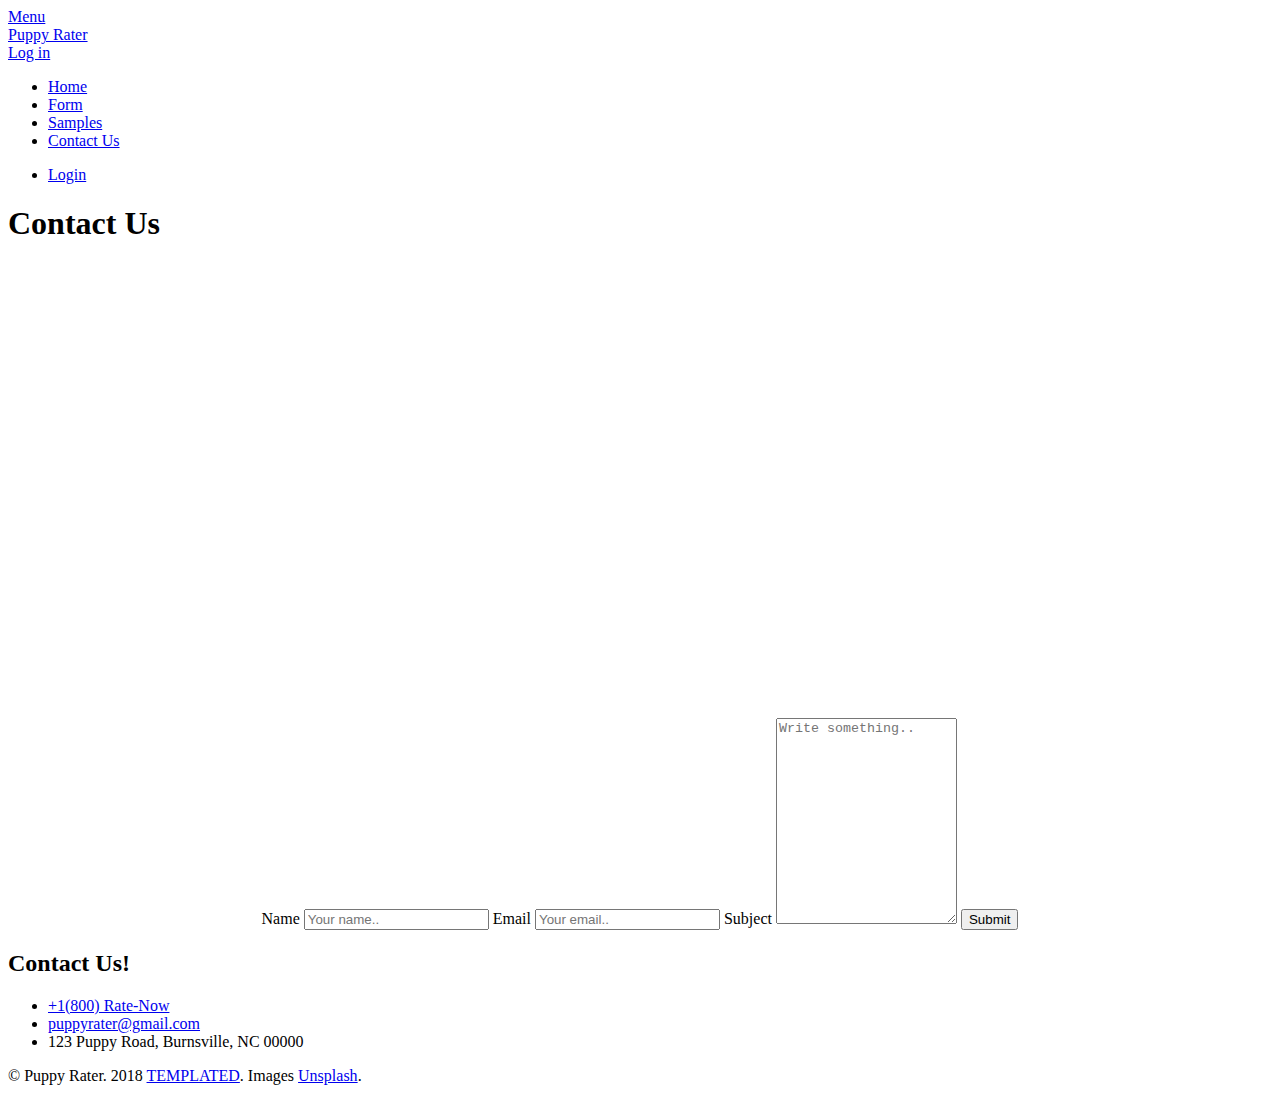
==== contactus.html @ 966be3e5 "Add files via upload" ====
<!DOCTYPE HTML>

<html>
	<head>
		<title>Contact Us</title>
		<meta charset="utf-8" />
		<meta name="viewport" content="width=device-width, initial-scale=1" />
        <link rel="stylesheet" href="assets/css/default.css" />
        <link rel="stylesheet" href="https://use.fontawesome.com/releases/v5.5.0/css/all.css" integrity="sha384-B4dIYHKNBt8Bc12p+WXckhzcICo0wtJAoU8YZTY5qE0Id1GSseTk6S+L3BlXeVIU" crossorigin="anonymous">
	</head>
	<body class="subpage">

		<!-- Header -->
			<header id="header">
				<nav class="left">
					<a href="#menu"><span>Menu</span></a>
				</nav>
				<a href="myFunSite.html" class="logo">Puppy Rater</a>
				<nav class="right">
					<a href="#" class="button alt">Log in</a>
				</nav>
			</header>

		<!-- Menu -->
			<nav id="menu">
				<ul class="links">
                        <li><a href="myFunSite.html">Home</a></li>
                        <li><a href="form.html">Form</a></li>
                        <li><a href="samples.html">Samples</a></li>
                        <li><a href="contactus.html">Contact Us</a></li>
				</ul>
				<ul class="actions vertical">
					<li><a href="#" class="button fit">Login</a></li>
				</ul>
			</nav>

		<!-- Main -->
			<section id="main2" class="wrapper">
				<div class="inner">
                    
					<header class="align-center">
						<h1>Contact Us</h1>
					</header>
					<div class="map">
                            <iframe src="https://www.google.com/maps/embed?pb=!1m18!1m12!1m3!1d3234.2661603437086!2d-82.21108078495377!3d35.84247662871968!2m3!1f0!2f0!3f0!3m2!1i1024!2i768!4f13.1!3m3!1m2!1s0x8850a7fbf8d8ade5%3A0x73fcac2615f9bebf!2s123+Puppy+Rd%2C+Burnsville%2C+NC+28714!5e0!3m2!1sen!2sus!4v1541436051365" width="100%" height="450" frameborder="0" style="border:0" allowfullscreen></iframe>
                    </div>
				</div>
            </section>

            <div>
                    <div class="container">
                        <center>
                            <form action="action_page.php">
                          
                              <label for="fname">Name</label>
                              <input type="text" id="fname" name="firstname" placeholder="Your name..">
                          
                              <label for="lname">Email</label>
                              <input type="email" id="lname" name="lastname" placeholder="Your email..">
                          
                              <label for="subject">Subject</label>
                              <textarea id="subject" name="subject" placeholder="Write something.." style="height:200px"></textarea>
                          
                              <input type="submit" value="Submit">
                          </center>
                            </form>
                          </div>
            </div>
           

		<!-- Footer -->
        <footer id="footer">
				<div class="inner">
					<h2>Contact Us!</h2>
					<ul class="actions">
						<li><span class="icon fa-phone"></span> <a href="#">+1(800) Rate-Now</a></li>
						<li><span class="icon fa-envelope"></span> <a href="#">puppyrater@gmail.com</a></li>
						<li><span class="icon fa-map-marker"></span> 123 Puppy Road, Burnsville, NC 00000</li>
					</ul>
				</div>
				<div class="copyright">
					&copy; Puppy Rater. 2018 <a href="https://templated.co">TEMPLATED</a>. Images <a href="https://unsplash.com">Unsplash</a>.
				</div>
            </footer>
            
           

		<!-- Scripts -->
			<script src="assets/js/jquery.min.js"></script>
			<script src="assets/js/jquery.scrolly.min.js"></script>
			<script src="assets/js/skel.min.js"></script>
			<script src="assets/js/util.js"></script>
			<script src="assets/js/main.js"></script>

	</body>
</html>
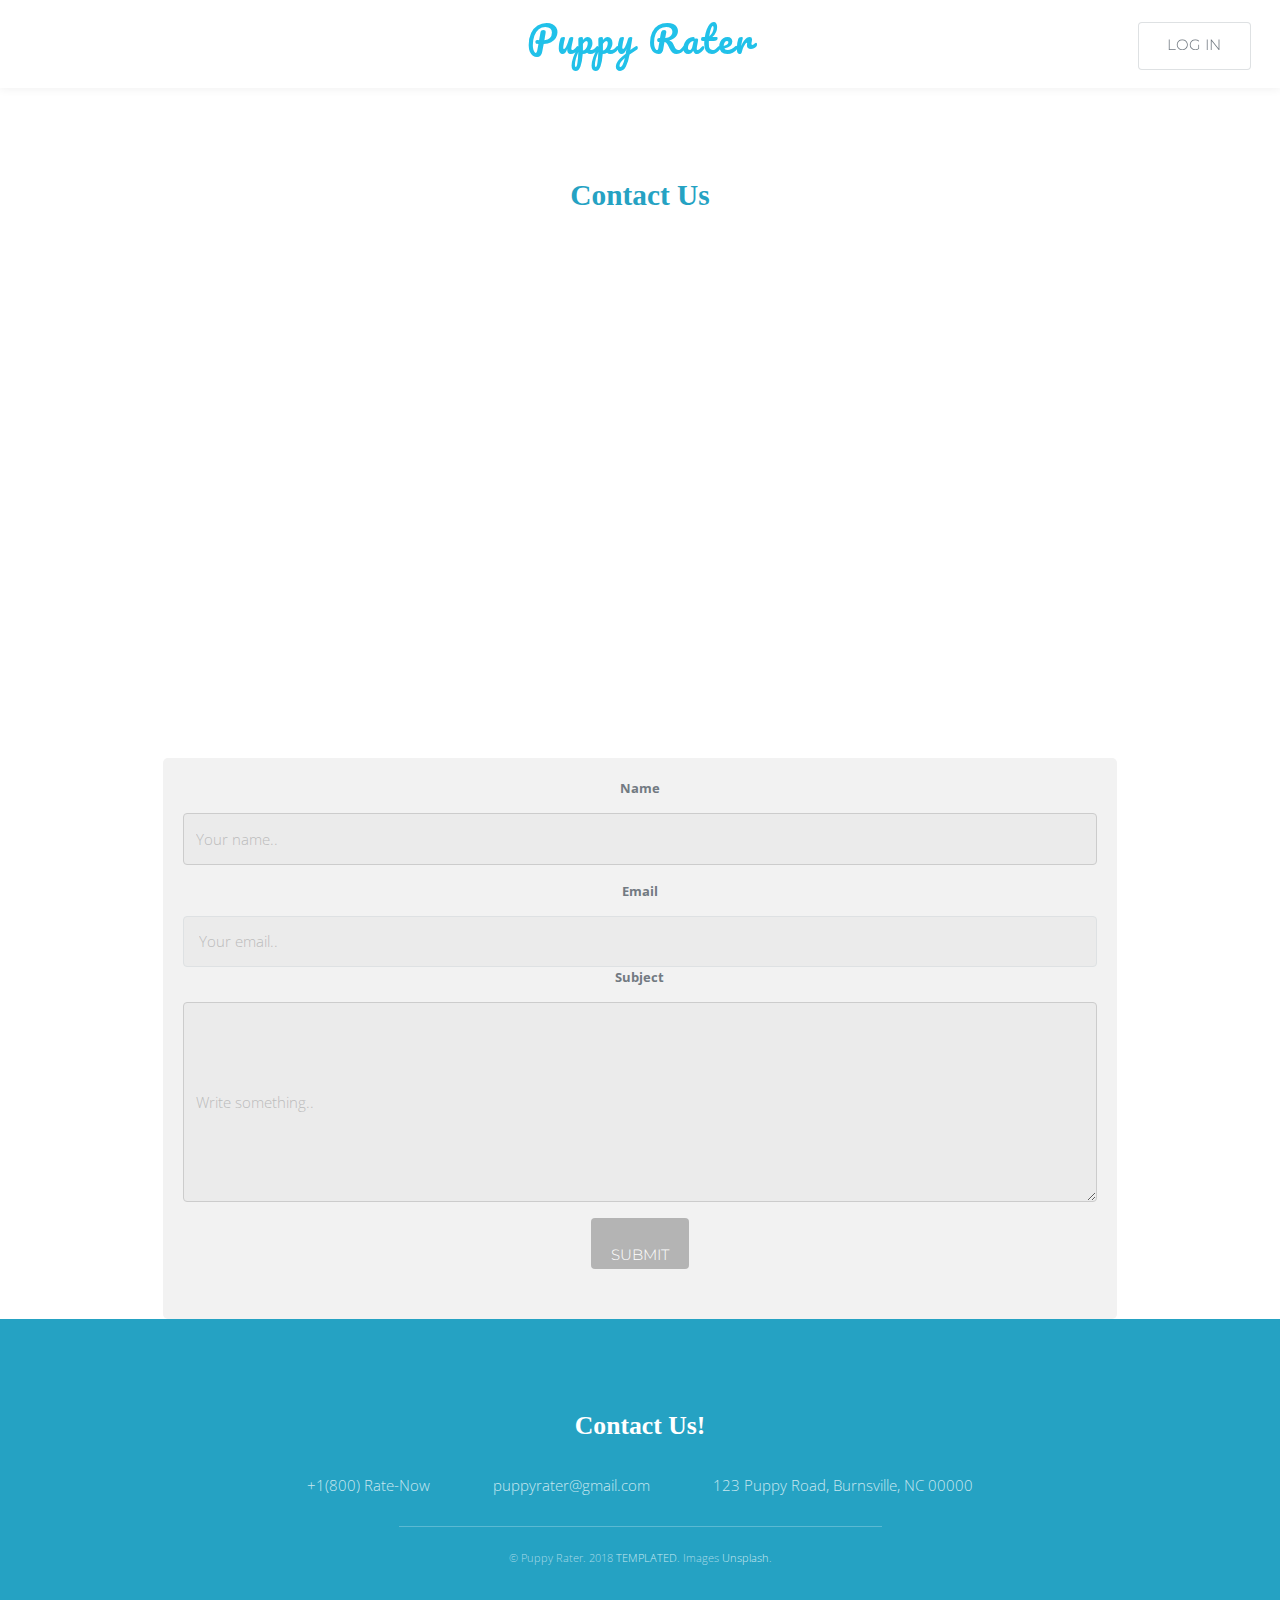
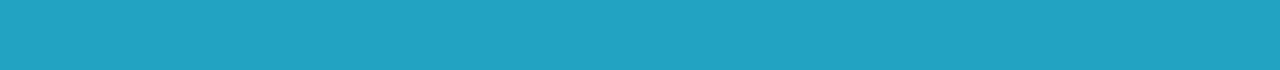
==== commit 387973cf: "Add files via upload" ====
--- a/contactus.html
+++ b/contactus.html
@@ -5,7 +5,7 @@
 		<title>Contact Us</title>
 		<meta charset="utf-8" />
 		<meta name="viewport" content="width=device-width, initial-scale=1" />
-        <link rel="stylesheet" href="assets/css/default.css" />
+        <link rel="stylesheet" href="default.css" />
         <link rel="stylesheet" href="https://use.fontawesome.com/releases/v5.5.0/css/all.css" integrity="sha384-B4dIYHKNBt8Bc12p+WXckhzcICo0wtJAoU8YZTY5qE0Id1GSseTk6S+L3BlXeVIU" crossorigin="anonymous">
 	</head>
 	<body class="subpage">
--- a/default.css
+++ b/default.css
@@ -0,0 +1,3294 @@
+@charset "UTF-8";
+@import url(font-awesome.min.css);
+@import "https://fonts.googleapis.com/css?family=Montserrat:700|Open+Sans:300,400|Pacifico";
+
+
+
+	html, body, div, span, applet, object, iframe, h1, h2, h3, h4, h5, h6, p, blockquote, pre, a, abbr, acronym, address, big, cite, code, del, dfn, em, img, ins, kbd, q, s, samp, small, strike, strong, sub, sup, tt, var, b, u, i, center, dl, dt, dd, ol, ul, li, fieldset, form, label, legend, table, caption, tbody, tfoot, thead, tr, th, td, article, aside, canvas, details, embed, figure, figcaption, footer, header, hgroup, menu, nav, output, ruby, section, summary, time, mark, audio, video {
+		margin: 0;
+		padding: 0;
+		border: 0;
+		font-size: 100%;
+		font: inherit;
+		vertical-align: baseline;
+	}
+
+	article, aside, details, figcaption, figure, footer, header, hgroup, menu, nav, section {
+		display: block;
+	}
+
+	body {
+		line-height: 1;
+	}
+
+	ol, ul {
+		list-style: none;
+	}
+
+	blockquote, q {
+		quotes: none;
+	}
+
+	blockquote:before, blockquote:after, q:before, q:after {
+		content: '';
+		content: none;
+	}
+
+	table {
+		border-collapse: collapse;
+		border-spacing: 0;
+	}
+
+	body {
+		-webkit-text-size-adjust: none;
+	}
+
+/* Box Model */
+
+	*, *:before, *:after {
+		-moz-box-sizing: border-box;
+		-webkit-box-sizing: border-box;
+		box-sizing: border-box;
+	}
+
+/* Containers */
+
+	.container {
+		margin-left: auto;
+		margin-right: auto;
+	}
+
+	.container.\31 25\25 {
+		width: 100%;
+		max-width: 100em;
+		min-width: 80em;
+	}
+
+	.container.\37 5\25 {
+		width: 60em;
+	}
+
+	.container.\35 0\25 {
+		width: 40em;
+	}
+
+	.container.\32 5\25 {
+		width: 20em;
+	}
+
+	.container {
+		width: 80em;
+	}
+
+	@media screen and (max-width: 1680px) {
+
+		.container.\31 25\25 {
+			width: 100%;
+			max-width: 100em;
+			min-width: 80em;
+		}
+
+		.container.\37 5\25 {
+			width: 60em;
+		}
+
+		.container.\35 0\25 {
+			width: 40em;
+		}
+
+		.container.\32 5\25 {
+			width: 20em;
+		}
+
+		.container {
+			width: 80em;
+		}
+
+	}
+
+	@media screen and (max-width: 1280px) {
+
+		.container.\31 25\25 {
+			width: 100%;
+			max-width: 81.25em;
+			min-width: 65em;
+		}
+
+		.container.\37 5\25 {
+			width: 48.75em;
+		}
+
+		.container.\35 0\25 {
+			width: 32.5em;
+		}
+
+		.container.\32 5\25 {
+			width: 16.25em;
+		}
+
+		.container {
+			width: 65em;
+		}
+
+	}
+
+	@media screen and (max-width: 980px) {
+
+		.container.\31 25\25 {
+			width: 100%;
+			max-width: 112.5%;
+			min-width: 90%;
+		}
+
+		.container.\37 5\25 {
+			width: 67.5%;
+		}
+
+		.container.\35 0\25 {
+			width: 45%;
+		}
+
+		.container.\32 5\25 {
+			width: 22.5%;
+		}
+
+		.container {
+			width: 90%;
+		}
+
+	}
+
+	@media screen and (max-width: 736px) {
+
+		.container.\31 25\25 {
+			width: 100%;
+			max-width: 112.5%;
+			min-width: 90%;
+		}
+
+		.container.\37 5\25 {
+			width: 67.5%;
+		}
+
+		.container.\35 0\25 {
+			width: 45%;
+		}
+
+		.container.\32 5\25 {
+			width: 22.5%;
+		}
+
+		.container {
+			width: 90% !important;
+		}
+
+	}
+
+	@media screen and (max-width: 480px) {
+
+		.container.\31 25\25 {
+			width: 100%;
+			max-width: 112.5%;
+			min-width: 90%;
+		}
+
+		.container.\37 5\25 {
+			width: 67.5%;
+		}
+
+		.container.\35 0\25 {
+			width: 45%;
+		}
+
+		.container.\32 5\25 {
+			width: 22.5%;
+		}
+
+		.container {
+			width: 90% !important;
+		}
+
+	}
+
+/* Grid */
+
+	.row {
+		border-bottom: solid 1px transparent;
+		-moz-box-sizing: border-box;
+		-webkit-box-sizing: border-box;
+		box-sizing: border-box;
+	}
+
+	.row > * {
+		float: left;
+		-moz-box-sizing: border-box;
+		-webkit-box-sizing: border-box;
+		box-sizing: border-box;
+	}
+
+	.row:after, .row:before {
+		content: '';
+		display: block;
+		clear: both;
+		height: 0;
+	}
+
+	.row.uniform > * > :first-child {
+		margin-top: 0;
+	}
+
+	.row.uniform > * > :last-child {
+		margin-bottom: 0;
+	}
+
+	.row.\30 \25 > * {
+		padding: 0 0 0 0em;
+	}
+
+	.row.\30 \25 {
+		margin: 0 0 -1px 0em;
+	}
+
+	.row.uniform.\30 \25 > * {
+		padding: 0em 0 0 0em;
+	}
+
+	.row.uniform.\30 \25 {
+		margin: 0em 0 -1px 0em;
+	}
+
+	.row > * {
+		padding: 0 0 0 2em;
+	}
+
+	.row {
+		margin: 0 0 -1px -2em;
+	}
+
+	.row.uniform > * {
+		padding: 2em 0 0 2em;
+	}
+
+	.row.uniform {
+		margin: -2em 0 -1px -2em;
+	}
+
+	.row.\32 00\25 > * {
+		padding: 0 0 0 4em;
+	}
+
+	.row.\32 00\25 {
+		margin: 0 0 -1px -4em;
+	}
+
+	.row.uniform.\32 00\25 > * {
+		padding: 4em 0 0 4em;
+	}
+
+	.row.uniform.\32 00\25 {
+		margin: -4em 0 -1px -4em;
+	}
+
+	.row.\31 50\25 > * {
+		padding: 0 0 0 3em;
+	}
+
+	.row.\31 50\25 {
+		margin: 0 0 -1px -3em;
+	}
+
+	.row.uniform.\31 50\25 > * {
+		padding: 3em 0 0 3em;
+	}
+
+	.row.uniform.\31 50\25 {
+		margin: -3em 0 -1px -3em;
+	}
+
+	.row.\35 0\25 > * {
+		padding: 0 0 0 1em;
+	}
+
+	.row.\35 0\25 {
+		margin: 0 0 -1px -1em;
+	}
+
+	.row.uniform.\35 0\25 > * {
+		padding: 1em 0 0 1em;
+	}
+
+	.row.uniform.\35 0\25 {
+		margin: -1em 0 -1px -1em;
+	}
+
+	.row.\32 5\25 > * {
+		padding: 0 0 0 0.5em;
+	}
+
+	.row.\32 5\25 {
+		margin: 0 0 -1px -0.5em;
+	}
+
+	.row.uniform.\32 5\25 > * {
+		padding: 0.5em 0 0 0.5em;
+	}
+
+	.row.uniform.\32 5\25 {
+		margin: -0.5em 0 -1px -0.5em;
+	}
+
+	.\31 2u, .\31 2u\24 {
+		width: 100%;
+		clear: none;
+		margin-left: 0;
+	}
+
+	.\31 1u, .\31 1u\24 {
+		width: 91.6666666667%;
+		clear: none;
+		margin-left: 0;
+	}
+
+	.\31 0u, .\31 0u\24 {
+		width: 83.3333333333%;
+		clear: none;
+		margin-left: 0;
+	}
+
+	.\39 u, .\39 u\24 {
+		width: 75%;
+		clear: none;
+		margin-left: 0;
+	}
+
+	.\38 u, .\38 u\24 {
+		width: 66.6666666667%;
+		clear: none;
+		margin-left: 0;
+	}
+
+	.\37 u, .\37 u\24 {
+		width: 58.3333333333%;
+		clear: none;
+		margin-left: 0;
+	}
+
+	.\36 u, .\36 u\24 {
+		width: 50%;
+		clear: none;
+		margin-left: 0;
+	}
+
+	.\35 u, .\35 u\24 {
+		width: 41.6666666667%;
+		clear: none;
+		margin-left: 0;
+	}
+
+	.\34 u, .\34 u\24 {
+		width: 33.3333333333%;
+		clear: none;
+		margin-left: 0;
+	}
+
+	.\33 u, .\33 u\24 {
+		width: 25%;
+		clear: none;
+		margin-left: 0;
+	}
+
+	.\32 u, .\32 u\24 {
+		width: 16.6666666667%;
+		clear: none;
+		margin-left: 0;
+	}
+
+	.\31 u, .\31 u\24 {
+		width: 8.3333333333%;
+		clear: none;
+		margin-left: 0;
+	}
+
+	.\31 2u\24 + *,
+	.\31 1u\24 + *,
+	.\31 0u\24 + *,
+	.\39 u\24 + *,
+	.\38 u\24 + *,
+	.\37 u\24 + *,
+	.\36 u\24 + *,
+	.\35 u\24 + *,
+	.\34 u\24 + *,
+	.\33 u\24 + *,
+	.\32 u\24 + *,
+	.\31 u\24 + * {
+		clear: left;
+	}
+
+	.\-11u {
+		margin-left: 91.66667%;
+	}
+
+	.\-10u {
+		margin-left: 83.33333%;
+	}
+
+	.\-9u {
+		margin-left: 75%;
+	}
+
+	.\-8u {
+		margin-left: 66.66667%;
+	}
+
+	.\-7u {
+		margin-left: 58.33333%;
+	}
+
+	.\-6u {
+		margin-left: 50%;
+	}
+
+	.\-5u {
+		margin-left: 41.66667%;
+	}
+
+	.\-4u {
+		margin-left: 33.33333%;
+	}
+
+	.\-3u {
+		margin-left: 25%;
+	}
+
+	.\-2u {
+		margin-left: 16.66667%;
+	}
+
+	.\-1u {
+		margin-left: 8.33333%;
+	}
+
+	@media screen and (max-width: 1680px) {
+
+		.row > * {
+			padding: 0 0 0 2em;
+		}
+
+		.row {
+			margin: 0 0 -1px -2em;
+		}
+
+		.row.uniform > * {
+			padding: 2em 0 0 2em;
+		}
+
+		.row.uniform {
+			margin: -2em 0 -1px -2em;
+		}
+
+		.row.\32 00\25 > * {
+			padding: 0 0 0 4em;
+		}
+
+		.row.\32 00\25 {
+			margin: 0 0 -1px -4em;
+		}
+
+		.row.uniform.\32 00\25 > * {
+			padding: 4em 0 0 4em;
+		}
+
+		.row.uniform.\32 00\25 {
+			margin: -4em 0 -1px -4em;
+		}
+
+		.row.\31 50\25 > * {
+			padding: 0 0 0 3em;
+		}
+
+		.row.\31 50\25 {
+			margin: 0 0 -1px -3em;
+		}
+
+		.row.uniform.\31 50\25 > * {
+			padding: 3em 0 0 3em;
+		}
+
+		.row.uniform.\31 50\25 {
+			margin: -3em 0 -1px -3em;
+		}
+
+		.row.\35 0\25 > * {
+			padding: 0 0 0 1em;
+		}
+
+		.row.\35 0\25 {
+			margin: 0 0 -1px -1em;
+		}
+
+		.row.uniform.\35 0\25 > * {
+			padding: 1em 0 0 1em;
+		}
+
+		.row.uniform.\35 0\25 {
+			margin: -1em 0 -1px -1em;
+		}
+
+		.row.\32 5\25 > * {
+			padding: 0 0 0 0.5em;
+		}
+
+		.row.\32 5\25 {
+			margin: 0 0 -1px -0.5em;
+		}
+
+		.row.uniform.\32 5\25 > * {
+			padding: 0.5em 0 0 0.5em;
+		}
+
+		.row.uniform.\32 5\25 {
+			margin: -0.5em 0 -1px -0.5em;
+		}
+
+		.\31 2u\28xlarge\29, .\31 2u\24\28xlarge\29 {
+			width: 100%;
+			clear: none;
+			margin-left: 0;
+		}
+
+		.\31 1u\28xlarge\29, .\31 1u\24\28xlarge\29 {
+			width: 91.6666666667%;
+			clear: none;
+			margin-left: 0;
+		}
+
+		.\31 0u\28xlarge\29, .\31 0u\24\28xlarge\29 {
+			width: 83.3333333333%;
+			clear: none;
+			margin-left: 0;
+		}
+
+		.\39 u\28xlarge\29, .\39 u\24\28xlarge\29 {
+			width: 75%;
+			clear: none;
+			margin-left: 0;
+		}
+
+		.\38 u\28xlarge\29, .\38 u\24\28xlarge\29 {
+			width: 66.6666666667%;
+			clear: none;
+			margin-left: 0;
+		}
+
+		.\37 u\28xlarge\29, .\37 u\24\28xlarge\29 {
+			width: 58.3333333333%;
+			clear: none;
+			margin-left: 0;
+		}
+
+		.\36 u\28xlarge\29, .\36 u\24\28xlarge\29 {
+			width: 50%;
+			clear: none;
+			margin-left: 0;
+		}
+
+		.\35 u\28xlarge\29, .\35 u\24\28xlarge\29 {
+			width: 41.6666666667%;
+			clear: none;
+			margin-left: 0;
+		}
+
+		.\34 u\28xlarge\29, .\34 u\24\28xlarge\29 {
+			width: 33.3333333333%;
+			clear: none;
+			margin-left: 0;
+		}
+
+		.\33 u\28xlarge\29, .\33 u\24\28xlarge\29 {
+			width: 25%;
+			clear: none;
+			margin-left: 0;
+		}
+
+		.\32 u\28xlarge\29, .\32 u\24\28xlarge\29 {
+			width: 16.6666666667%;
+			clear: none;
+			margin-left: 0;
+		}
+
+		.\31 u\28xlarge\29, .\31 u\24\28xlarge\29 {
+			width: 8.3333333333%;
+			clear: none;
+			margin-left: 0;
+		}
+
+		.\31 2u\24\28xlarge\29 + *,
+		.\31 1u\24\28xlarge\29 + *,
+		.\31 0u\24\28xlarge\29 + *,
+		.\39 u\24\28xlarge\29 + *,
+		.\38 u\24\28xlarge\29 + *,
+		.\37 u\24\28xlarge\29 + *,
+		.\36 u\24\28xlarge\29 + *,
+		.\35 u\24\28xlarge\29 + *,
+		.\34 u\24\28xlarge\29 + *,
+		.\33 u\24\28xlarge\29 + *,
+		.\32 u\24\28xlarge\29 + *,
+		.\31 u\24\28xlarge\29 + * {
+			clear: left;
+		}
+
+		.\-11u\28xlarge\29 {
+			margin-left: 91.66667%;
+		}
+
+		.\-10u\28xlarge\29 {
+			margin-left: 83.33333%;
+		}
+
+		.\-9u\28xlarge\29 {
+			margin-left: 75%;
+		}
+
+		.\-8u\28xlarge\29 {
+			margin-left: 66.66667%;
+		}
+
+		.\-7u\28xlarge\29 {
+			margin-left: 58.33333%;
+		}
+
+		.\-6u\28xlarge\29 {
+			margin-left: 50%;
+		}
+
+		.\-5u\28xlarge\29 {
+			margin-left: 41.66667%;
+		}
+
+		.\-4u\28xlarge\29 {
+			margin-left: 33.33333%;
+		}
+
+		.\-3u\28xlarge\29 {
+			margin-left: 25%;
+		}
+
+		.\-2u\28xlarge\29 {
+			margin-left: 16.66667%;
+		}
+
+		.\-1u\28xlarge\29 {
+			margin-left: 8.33333%;
+		}
+
+	}
+
+	@media screen and (max-width: 1280px) {
+
+		.row > * {
+			padding: 0 0 0 1.5em;
+		}
+
+		.row {
+			margin: 0 0 -1px -1.5em;
+		}
+
+		.row.uniform > * {
+			padding: 1.5em 0 0 1.5em;
+		}
+
+		.row.uniform {
+			margin: -1.5em 0 -1px -1.5em;
+		}
+
+		.row.\32 00\25 > * {
+			padding: 0 0 0 3em;
+		}
+
+		.row.\32 00\25 {
+			margin: 0 0 -1px -3em;
+		}
+
+		.row.uniform.\32 00\25 > * {
+			padding: 3em 0 0 3em;
+		}
+
+		.row.uniform.\32 00\25 {
+			margin: -3em 0 -1px -3em;
+		}
+
+		.row.\31 50\25 > * {
+			padding: 0 0 0 2.25em;
+		}
+
+		.row.\31 50\25 {
+			margin: 0 0 -1px -2.25em;
+		}
+
+		.row.uniform.\31 50\25 > * {
+			padding: 2.25em 0 0 2.25em;
+		}
+
+		.row.uniform.\31 50\25 {
+			margin: -2.25em 0 -1px -2.25em;
+		}
+
+		.row.\35 0\25 > * {
+			padding: 0 0 0 0.75em;
+		}
+
+		.row.\35 0\25 {
+			margin: 0 0 -1px -0.75em;
+		}
+
+		.row.uniform.\35 0\25 > * {
+			padding: 0.75em 0 0 0.75em;
+		}
+
+		.row.uniform.\35 0\25 {
+			margin: -0.75em 0 -1px -0.75em;
+		}
+
+		.row.\32 5\25 > * {
+			padding: 0 0 0 0.375em;
+		}
+
+		.row.\32 5\25 {
+			margin: 0 0 -1px -0.375em;
+		}
+
+		.row.uniform.\32 5\25 > * {
+			padding: 0.375em 0 0 0.375em;
+		}
+
+		.row.uniform.\32 5\25 {
+			margin: -0.375em 0 -1px -0.375em;
+		}
+
+		.\31 2u\28large\29, .\31 2u\24\28large\29 {
+			width: 100%;
+			clear: none;
+			margin-left: 0;
+		}
+
+		.\31 1u\28large\29, .\31 1u\24\28large\29 {
+			width: 91.6666666667%;
+			clear: none;
+			margin-left: 0;
+		}
+
+		.\31 0u\28large\29, .\31 0u\24\28large\29 {
+			width: 83.3333333333%;
+			clear: none;
+			margin-left: 0;
+		}
+
+		.\39 u\28large\29, .\39 u\24\28large\29 {
+			width: 75%;
+			clear: none;
+			margin-left: 0;
+		}
+
+		.\38 u\28large\29, .\38 u\24\28large\29 {
+			width: 66.6666666667%;
+			clear: none;
+			margin-left: 0;
+		}
+
+		.\37 u\28large\29, .\37 u\24\28large\29 {
+			width: 58.3333333333%;
+			clear: none;
+			margin-left: 0;
+		}
+
+		.\36 u\28large\29, .\36 u\24\28large\29 {
+			width: 50%;
+			clear: none;
+			margin-left: 0;
+		}
+
+		.\35 u\28large\29, .\35 u\24\28large\29 {
+			width: 41.6666666667%;
+			clear: none;
+			margin-left: 0;
+		}
+
+		.\34 u\28large\29, .\34 u\24\28large\29 {
+			width: 33.3333333333%;
+			clear: none;
+			margin-left: 0;
+		}
+
+		.\33 u\28large\29, .\33 u\24\28large\29 {
+			width: 25%;
+			clear: none;
+			margin-left: 0;
+		}
+
+		.\32 u\28large\29, .\32 u\24\28large\29 {
+			width: 16.6666666667%;
+			clear: none;
+			margin-left: 0;
+		}
+
+		.\31 u\28large\29, .\31 u\24\28large\29 {
+			width: 8.3333333333%;
+			clear: none;
+			margin-left: 0;
+		}
+
+		.\31 2u\24\28large\29 + *,
+		.\31 1u\24\28large\29 + *,
+		.\31 0u\24\28large\29 + *,
+		.\39 u\24\28large\29 + *,
+		.\38 u\24\28large\29 + *,
+		.\37 u\24\28large\29 + *,
+		.\36 u\24\28large\29 + *,
+		.\35 u\24\28large\29 + *,
+		.\34 u\24\28large\29 + *,
+		.\33 u\24\28large\29 + *,
+		.\32 u\24\28large\29 + *,
+		.\31 u\24\28large\29 + * {
+			clear: left;
+		}
+
+		.\-11u\28large\29 {
+			margin-left: 91.66667%;
+		}
+
+		.\-10u\28large\29 {
+			margin-left: 83.33333%;
+		}
+
+		.\-9u\28large\29 {
+			margin-left: 75%;
+		}
+
+		.\-8u\28large\29 {
+			margin-left: 66.66667%;
+		}
+
+		.\-7u\28large\29 {
+			margin-left: 58.33333%;
+		}
+
+		.\-6u\28large\29 {
+			margin-left: 50%;
+		}
+
+		.\-5u\28large\29 {
+			margin-left: 41.66667%;
+		}
+
+		.\-4u\28large\29 {
+			margin-left: 33.33333%;
+		}
+
+		.\-3u\28large\29 {
+			margin-left: 25%;
+		}
+
+		.\-2u\28large\29 {
+			margin-left: 16.66667%;
+		}
+
+		.\-1u\28large\29 {
+			margin-left: 8.33333%;
+		}
+
+	}
+
+	@media screen and (max-width: 980px) {
+
+		.row > * {
+			padding: 0 0 0 1.5em;
+		}
+
+		.row {
+			margin: 0 0 -1px -1.5em;
+		}
+
+		.row.uniform > * {
+			padding: 1.5em 0 0 1.5em;
+		}
+
+		.row.uniform {
+			margin: -1.5em 0 -1px -1.5em;
+		}
+
+		.row.\32 00\25 > * {
+			padding: 0 0 0 3em;
+		}
+
+		.row.\32 00\25 {
+			margin: 0 0 -1px -3em;
+		}
+
+		.row.uniform.\32 00\25 > * {
+			padding: 3em 0 0 3em;
+		}
+
+		.row.uniform.\32 00\25 {
+			margin: -3em 0 -1px -3em;
+		}
+
+		.row.\31 50\25 > * {
+			padding: 0 0 0 2.25em;
+		}
+
+		.row.\31 50\25 {
+			margin: 0 0 -1px -2.25em;
+		}
+
+		.row.uniform.\31 50\25 > * {
+			padding: 2.25em 0 0 2.25em;
+		}
+
+		.row.uniform.\31 50\25 {
+			margin: -2.25em 0 -1px -2.25em;
+		}
+
+		.row.\35 0\25 > * {
+			padding: 0 0 0 0.75em;
+		}
+
+		.row.\35 0\25 {
+			margin: 0 0 -1px -0.75em;
+		}
+
+		.row.uniform.\35 0\25 > * {
+			padding: 0.75em 0 0 0.75em;
+		}
+
+		.row.uniform.\35 0\25 {
+			margin: -0.75em 0 -1px -0.75em;
+		}
+
+		.row.\32 5\25 > * {
+			padding: 0 0 0 0.375em;
+		}
+
+		.row.\32 5\25 {
+			margin: 0 0 -1px -0.375em;
+		}
+
+		.row.uniform.\32 5\25 > * {
+			padding: 0.375em 0 0 0.375em;
+		}
+
+		.row.uniform.\32 5\25 {
+			margin: -0.375em 0 -1px -0.375em;
+		}
+
+		.\31 2u\28medium\29, .\31 2u\24\28medium\29 {
+			width: 100%;
+			clear: none;
+			margin-left: 0;
+		}
+
+		.\31 1u\28medium\29, .\31 1u\24\28medium\29 {
+			width: 91.6666666667%;
+			clear: none;
+			margin-left: 0;
+		}
+
+		.\31 0u\28medium\29, .\31 0u\24\28medium\29 {
+			width: 83.3333333333%;
+			clear: none;
+			margin-left: 0;
+		}
+
+		.\39 u\28medium\29, .\39 u\24\28medium\29 {
+			width: 75%;
+			clear: none;
+			margin-left: 0;
+		}
+
+		.\38 u\28medium\29, .\38 u\24\28medium\29 {
+			width: 66.6666666667%;
+			clear: none;
+			margin-left: 0;
+		}
+
+		.\37 u\28medium\29, .\37 u\24\28medium\29 {
+			width: 58.3333333333%;
+			clear: none;
+			margin-left: 0;
+		}
+
+		.\36 u\28medium\29, .\36 u\24\28medium\29 {
+			width: 50%;
+			clear: none;
+			margin-left: 0;
+		}
+
+		.\35 u\28medium\29, .\35 u\24\28medium\29 {
+			width: 41.6666666667%;
+			clear: none;
+			margin-left: 0;
+		}
+
+		.\34 u\28medium\29, .\34 u\24\28medium\29 {
+			width: 33.3333333333%;
+			clear: none;
+			margin-left: 0;
+		}
+
+		.\33 u\28medium\29, .\33 u\24\28medium\29 {
+			width: 25%;
+			clear: none;
+			margin-left: 0;
+		}
+
+		.\32 u\28medium\29, .\32 u\24\28medium\29 {
+			width: 16.6666666667%;
+			clear: none;
+			margin-left: 0;
+		}
+
+		.\31 u\28medium\29, .\31 u\24\28medium\29 {
+			width: 8.3333333333%;
+			clear: none;
+			margin-left: 0;
+		}
+
+		.\31 2u\24\28medium\29 + *,
+		.\31 1u\24\28medium\29 + *,
+		.\31 0u\24\28medium\29 + *,
+		.\39 u\24\28medium\29 + *,
+		.\38 u\24\28medium\29 + *,
+		.\37 u\24\28medium\29 + *,
+		.\36 u\24\28medium\29 + *,
+		.\35 u\24\28medium\29 + *,
+		.\34 u\24\28medium\29 + *,
+		.\33 u\24\28medium\29 + *,
+		.\32 u\24\28medium\29 + *,
+		.\31 u\24\28medium\29 + * {
+			clear: left;
+		}
+
+		.\-11u\28medium\29 {
+			margin-left: 91.66667%;
+		}
+
+		.\-10u\28medium\29 {
+			margin-left: 83.33333%;
+		}
+
+		.\-9u\28medium\29 {
+			margin-left: 75%;
+		}
+
+		.\-8u\28medium\29 {
+			margin-left: 66.66667%;
+		}
+
+		.\-7u\28medium\29 {
+			margin-left: 58.33333%;
+		}
+
+		.\-6u\28medium\29 {
+			margin-left: 50%;
+		}
+
+		.\-5u\28medium\29 {
+			margin-left: 41.66667%;
+		}
+
+		.\-4u\28medium\29 {
+			margin-left: 33.33333%;
+		}
+
+		.\-3u\28medium\29 {
+			margin-left: 25%;
+		}
+
+		.\-2u\28medium\29 {
+			margin-left: 16.66667%;
+		}
+
+		.\-1u\28medium\29 {
+			margin-left: 8.33333%;
+		}
+
+	}
+
+	@media screen and (max-width: 736px) {
+
+		.row > * {
+			padding: 0 0 0 1.25em;
+		}
+
+		.row {
+			margin: 0 0 -1px -1.25em;
+		}
+
+		.row.uniform > * {
+			padding: 1.25em 0 0 1.25em;
+		}
+
+		.row.uniform {
+			margin: -1.25em 0 -1px -1.25em;
+		}
+
+		.row.\32 00\25 > * {
+			padding: 0 0 0 2.5em;
+		}
+
+		.row.\32 00\25 {
+			margin: 0 0 -1px -2.5em;
+		}
+
+		.row.uniform.\32 00\25 > * {
+			padding: 2.5em 0 0 2.5em;
+		}
+
+		.row.uniform.\32 00\25 {
+			margin: -2.5em 0 -1px -2.5em;
+		}
+
+		.row.\31 50\25 > * {
+			padding: 0 0 0 1.875em;
+		}
+
+		.row.\31 50\25 {
+			margin: 0 0 -1px -1.875em;
+		}
+
+		.row.uniform.\31 50\25 > * {
+			padding: 1.875em 0 0 1.875em;
+		}
+
+		.row.uniform.\31 50\25 {
+			margin: -1.875em 0 -1px -1.875em;
+		}
+
+		.row.\35 0\25 > * {
+			padding: 0 0 0 0.625em;
+		}
+
+		.row.\35 0\25 {
+			margin: 0 0 -1px -0.625em;
+		}
+
+		.row.uniform.\35 0\25 > * {
+			padding: 0.625em 0 0 0.625em;
+		}
+
+		.row.uniform.\35 0\25 {
+			margin: -0.625em 0 -1px -0.625em;
+		}
+
+		.row.\32 5\25 > * {
+			padding: 0 0 0 0.3125em;
+		}
+
+		.row.\32 5\25 {
+			margin: 0 0 -1px -0.3125em;
+		}
+
+		.row.uniform.\32 5\25 > * {
+			padding: 0.3125em 0 0 0.3125em;
+		}
+
+		.row.uniform.\32 5\25 {
+			margin: -0.3125em 0 -1px -0.3125em;
+		}
+
+		.\31 2u\28small\29, .\31 2u\24\28small\29 {
+			width: 100%;
+			clear: none;
+			margin-left: 0;
+		}
+
+		.\31 1u\28small\29, .\31 1u\24\28small\29 {
+			width: 91.6666666667%;
+			clear: none;
+			margin-left: 0;
+		}
+
+		.\31 0u\28small\29, .\31 0u\24\28small\29 {
+			width: 83.3333333333%;
+			clear: none;
+			margin-left: 0;
+		}
+
+		.\39 u\28small\29, .\39 u\24\28small\29 {
+			width: 75%;
+			clear: none;
+			margin-left: 0;
+		}
+
+		.\38 u\28small\29, .\38 u\24\28small\29 {
+			width: 66.6666666667%;
+			clear: none;
+			margin-left: 0;
+		}
+
+		.\37 u\28small\29, .\37 u\24\28small\29 {
+			width: 58.3333333333%;
+			clear: none;
+			margin-left: 0;
+		}
+
+		.\36 u\28small\29, .\36 u\24\28small\29 {
+			width: 50%;
+			clear: none;
+			margin-left: 0;
+		}
+
+		.\35 u\28small\29, .\35 u\24\28small\29 {
+			width: 41.6666666667%;
+			clear: none;
+			margin-left: 0;
+		}
+
+		.\34 u\28small\29, .\34 u\24\28small\29 {
+			width: 33.3333333333%;
+			clear: none;
+			margin-left: 0;
+		}
+
+		.\33 u\28small\29, .\33 u\24\28small\29 {
+			width: 25%;
+			clear: none;
+			margin-left: 0;
+		}
+
+		.\32 u\28small\29, .\32 u\24\28small\29 {
+			width: 16.6666666667%;
+			clear: none;
+			margin-left: 0;
+		}
+
+		.\31 u\28small\29, .\31 u\24\28small\29 {
+			width: 8.3333333333%;
+			clear: none;
+			margin-left: 0;
+		}
+
+		.\31 2u\24\28small\29 + *,
+		.\31 1u\24\28small\29 + *,
+		.\31 0u\24\28small\29 + *,
+		.\39 u\24\28small\29 + *,
+		.\38 u\24\28small\29 + *,
+		.\37 u\24\28small\29 + *,
+		.\36 u\24\28small\29 + *,
+		.\35 u\24\28small\29 + *,
+		.\34 u\24\28small\29 + *,
+		.\33 u\24\28small\29 + *,
+		.\32 u\24\28small\29 + *,
+		.\31 u\24\28small\29 + * {
+			clear: left;
+		}
+
+		.\-11u\28small\29 {
+			margin-left: 91.66667%;
+		}
+
+		.\-10u\28small\29 {
+			margin-left: 83.33333%;
+		}
+
+		.\-9u\28small\29 {
+			margin-left: 75%;
+		}
+
+		.\-8u\28small\29 {
+			margin-left: 66.66667%;
+		}
+
+		.\-7u\28small\29 {
+			margin-left: 58.33333%;
+		}
+
+		.\-6u\28small\29 {
+			margin-left: 50%;
+		}
+
+		.\-5u\28small\29 {
+			margin-left: 41.66667%;
+		}
+
+		.\-4u\28small\29 {
+			margin-left: 33.33333%;
+		}
+
+		.\-3u\28small\29 {
+			margin-left: 25%;
+		}
+
+		.\-2u\28small\29 {
+			margin-left: 16.66667%;
+		}
+
+		.\-1u\28small\29 {
+			margin-left: 8.33333%;
+		}
+
+	}
+
+	@media screen and (max-width: 480px) {
+
+		.row > * {
+			padding: 0 0 0 1.25em;
+		}
+
+		.row {
+			margin: 0 0 -1px -1.25em;
+		}
+
+		.row.uniform > * {
+			padding: 1.25em 0 0 1.25em;
+		}
+
+		.row.uniform {
+			margin: -1.25em 0 -1px -1.25em;
+		}
+
+		.row.\32 00\25 > * {
+			padding: 0 0 0 2.5em;
+		}
+
+		.row.\32 00\25 {
+			margin: 0 0 -1px -2.5em;
+		}
+
+		.row.uniform.\32 00\25 > * {
+			padding: 2.5em 0 0 2.5em;
+		}
+
+		.row.uniform.\32 00\25 {
+			margin: -2.5em 0 -1px -2.5em;
+		}
+
+		.row.\31 50\25 > * {
+			padding: 0 0 0 1.875em;
+		}
+
+		.row.\31 50\25 {
+			margin: 0 0 -1px -1.875em;
+		}
+
+		.row.uniform.\31 50\25 > * {
+			padding: 1.875em 0 0 1.875em;
+		}
+
+		.row.uniform.\31 50\25 {
+			margin: -1.875em 0 -1px -1.875em;
+		}
+
+		.row.\35 0\25 > * {
+			padding: 0 0 0 0.625em;
+		}
+
+		.row.\35 0\25 {
+			margin: 0 0 -1px -0.625em;
+		}
+
+		.row.uniform.\35 0\25 > * {
+			padding: 0.625em 0 0 0.625em;
+		}
+
+		.row.uniform.\35 0\25 {
+			margin: -0.625em 0 -1px -0.625em;
+		}
+
+		.row.\32 5\25 > * {
+			padding: 0 0 0 0.3125em;
+		}
+
+		.row.\32 5\25 {
+			margin: 0 0 -1px -0.3125em;
+		}
+
+		.row.uniform.\32 5\25 > * {
+			padding: 0.3125em 0 0 0.3125em;
+		}
+
+		.row.uniform.\32 5\25 {
+			margin: -0.3125em 0 -1px -0.3125em;
+		}
+
+		.\31 2u\28xsmall\29, .\31 2u\24\28xsmall\29 {
+			width: 100%;
+			clear: none;
+			margin-left: 0;
+		}
+
+		.\31 1u\28xsmall\29, .\31 1u\24\28xsmall\29 {
+			width: 91.6666666667%;
+			clear: none;
+			margin-left: 0;
+		}
+
+		.\31 0u\28xsmall\29, .\31 0u\24\28xsmall\29 {
+			width: 83.3333333333%;
+			clear: none;
+			margin-left: 0;
+		}
+
+		.\39 u\28xsmall\29, .\39 u\24\28xsmall\29 {
+			width: 75%;
+			clear: none;
+			margin-left: 0;
+		}
+
+		.\38 u\28xsmall\29, .\38 u\24\28xsmall\29 {
+			width: 66.6666666667%;
+			clear: none;
+			margin-left: 0;
+		}
+
+		.\37 u\28xsmall\29, .\37 u\24\28xsmall\29 {
+			width: 58.3333333333%;
+			clear: none;
+			margin-left: 0;
+		}
+
+		.\36 u\28xsmall\29, .\36 u\24\28xsmall\29 {
+			width: 50%;
+			clear: none;
+			margin-left: 0;
+		}
+
+		.\35 u\28xsmall\29, .\35 u\24\28xsmall\29 {
+			width: 41.6666666667%;
+			clear: none;
+			margin-left: 0;
+		}
+
+		.\34 u\28xsmall\29, .\34 u\24\28xsmall\29 {
+			width: 33.3333333333%;
+			clear: none;
+			margin-left: 0;
+		}
+
+		.\33 u\28xsmall\29, .\33 u\24\28xsmall\29 {
+			width: 25%;
+			clear: none;
+			margin-left: 0;
+		}
+
+		.\32 u\28xsmall\29, .\32 u\24\28xsmall\29 {
+			width: 16.6666666667%;
+			clear: none;
+			margin-left: 0;
+		}
+
+		.\31 u\28xsmall\29, .\31 u\24\28xsmall\29 {
+			width: 8.3333333333%;
+			clear: none;
+			margin-left: 0;
+		}
+
+		.\31 2u\24\28xsmall\29 + *,
+		.\31 1u\24\28xsmall\29 + *,
+		.\31 0u\24\28xsmall\29 + *,
+		.\39 u\24\28xsmall\29 + *,
+		.\38 u\24\28xsmall\29 + *,
+		.\37 u\24\28xsmall\29 + *,
+		.\36 u\24\28xsmall\29 + *,
+		.\35 u\24\28xsmall\29 + *,
+		.\34 u\24\28xsmall\29 + *,
+		.\33 u\24\28xsmall\29 + *,
+		.\32 u\24\28xsmall\29 + *,
+		.\31 u\24\28xsmall\29 + * {
+			clear: left;
+		}
+
+		.\-11u\28xsmall\29 {
+			margin-left: 91.66667%;
+		}
+
+		.\-10u\28xsmall\29 {
+			margin-left: 83.33333%;
+		}
+
+		.\-9u\28xsmall\29 {
+			margin-left: 75%;
+		}
+
+		.\-8u\28xsmall\29 {
+			margin-left: 66.66667%;
+		}
+
+		.\-7u\28xsmall\29 {
+			margin-left: 58.33333%;
+		}
+
+		.\-6u\28xsmall\29 {
+			margin-left: 50%;
+		}
+
+		.\-5u\28xsmall\29 {
+			margin-left: 41.66667%;
+		}
+
+		.\-4u\28xsmall\29 {
+			margin-left: 33.33333%;
+		}
+
+		.\-3u\28xsmall\29 {
+			margin-left: 25%;
+		}
+
+		.\-2u\28xsmall\29 {
+			margin-left: 16.66667%;
+		}
+
+		.\-1u\28xsmall\29 {
+			margin-left: 8.33333%;
+		}
+
+	}
+
+/* Basic */
+
+	@-ms-viewport {
+		width: device-width;
+	}
+
+	body {
+		-ms-overflow-style: scrollbar;
+	}
+
+	@media screen and (max-width: 480px) {
+
+		html, body {
+			min-width: 320px;
+		}
+
+	}
+
+	body {
+		background: #fff;
+	}
+
+		body.is-loading *, body.is-loading *:before, body.is-loading *:after {
+			-moz-animation: none !important;
+			-webkit-animation: none !important;
+			-ms-animation: none !important;
+			animation: none !important;
+			-moz-transition: none !important;
+			-webkit-transition: none !important;
+			-ms-transition: none !important;
+			transition: none !important;
+		}
+
+	.inner {
+		margin: 0 auto;
+		max-width: 65em;
+	}
+
+		@media screen and (max-width: 1280px) {
+
+			.inner {
+				max-width: 90%;
+			}
+
+		}
+
+		@media screen and (max-width: 980px) {
+
+			.inner {
+				max-width: 70%;
+			}
+
+		}
+
+		@media screen and (max-width: 736px) {
+
+			.inner {
+				max-width: 85%;
+			}
+
+		}
+
+/* Type */
+
+	body, input, select, textarea {
+		color: #767d85;
+		font-family: "Open Sans", Arial, Helvetica, sans-serif;
+		font-size: 13pt;
+		font-weight: 300;
+		line-height: 1.65;
+	}
+
+		@media screen and (max-width: 1680px) {
+
+			body, input, select, textarea {
+				font-size: 11pt;
+			}
+
+		}
+
+		@media screen and (max-width: 1280px) {
+
+			body, input, select, textarea {
+				font-size: 11pt;
+			}
+
+		}
+
+		@media screen and (max-width: 980px) {
+
+			body, input, select, textarea {
+				font-size: 12pt;
+			}
+
+		}
+
+		@media screen and (max-width: 736px) {
+
+			body, input, select, textarea {
+				font-size: 12pt;
+			}
+
+		}
+
+		@media screen and (max-width: 480px) {
+
+			body, input, select, textarea {
+				font-size: 12pt;
+			}
+
+		}
+
+	a {
+		color: #25a2c3;
+		text-decoration: underline;
+	}
+
+		a:hover {
+			text-decoration: none;
+		}
+
+	strong, b {
+		color: #727a82;
+		font-weight: 700;
+	}
+
+	em, i {
+		font-style: italic;
+	}
+
+	p {
+		margin: 0 0 2em 0;
+	}
+
+	h1, h2, h3, h4, h5, h6 {
+		color: #727a82;
+		font-weight: 700;
+		font-family: "Montserrat", sans-serif;
+		line-height: 1.5;
+		margin: 0 0 1em 0;
+	}
+
+		h1 a, h2 a, h3 a, h4 a, h5 a, h6 a {
+			color: inherit;
+			text-decoration: none;
+		}
+
+	h1 {
+		font-size: 2em;
+		line-height: 1.3;
+	}
+
+	h2 {
+		font-size: 1.75em;
+	}
+
+	h3 {
+		font-size: 1.25em;
+	}
+
+	h4 {
+		font-size: 1em;
+	}
+
+	h5 {
+		font-size: 0.9em;
+	}
+
+	h6 {
+		font-size: 0.7em;
+	}
+
+	sub {
+		font-size: 0.8em;
+		position: relative;
+		top: 0.5em;
+	}
+
+	sup {
+		font-size: 0.8em;
+		position: relative;
+		top: -0.5em;
+	}
+
+	blockquote {
+		font-style: italic;
+		margin: 0 0 2em 0;
+	}
+
+	cite {
+		display: block;
+	}
+
+		cite.author {
+			font-weight: 400;
+		}
+
+		cite.company {
+			font-size: .8em;
+		}
+
+	figure {
+		margin: 0 0 2em 0;
+	}
+
+	code {
+		background: rgba(144, 144, 144, 0.075);
+		border-radius: 4px;
+		border: solid 1px #dee1e3;
+		font-family: "Courier New", monospace;
+		font-size: 0.9em;
+		margin: 0 0.25em;
+		padding: 0.25em 0.65em;
+	}
+
+	pre {
+		-webkit-overflow-scrolling: touch;
+		font-family: "Courier New", monospace;
+		font-size: 0.9em;
+		margin: 0 0 2em 0;
+	}
+
+		pre code {
+			display: block;
+			line-height: 1.75;
+			padding: 1em 1.5em;
+			overflow-x: auto;
+		}
+
+	hr {
+		border: 0;
+		border-bottom: solid 1px #dee1e3;
+		margin: 2em 0;
+	}
+
+		hr.major {
+			margin: 3em 0;
+		}
+
+	.align-left {
+		text-align: left;
+	}
+
+	.align-center {
+		text-align: center;
+	}
+
+	.align-right {
+		text-align: right;
+	}
+
+/* Section/Article */
+
+	section.special, article.special {
+		text-align: center;
+	}
+
+	header p {
+		color: #bbb;
+		position: relative;
+		margin: 0 0 1.5em 0;
+	}
+
+	header h1 + p {
+		font-size: 1.25em;
+		margin-top: -1em;
+	}
+
+	header h2 + p {
+		font-size: 1.25em;
+		margin-top: -1em;
+	}
+
+	header h3 + p {
+		font-size: 1.1em;
+		margin-top: -0.8em;
+	}
+
+	header h4 + p,
+	header h5 + p,
+	header h6 + p {
+		font-size: 0.9em;
+		margin-top: -0.6em;
+	}
+
+/* Form */
+
+	form {
+		margin: 0 0 2em 0;
+	}
+
+	label {
+		color: #727a82;
+		display: block;
+		font-size: 0.9em;
+		font-weight: 700;
+		margin: 0 0 1em 0;
+	}
+
+	input[type="text"],
+	input[type="password"],
+	input[type="email"],
+	input[type="tel"],
+	select,
+	textarea {
+		-moz-appearance: none;
+		-webkit-appearance: none;
+		-ms-appearance: none;
+		appearance: none;
+		background: rgba(144, 144, 144, 0.075);
+		border-radius: 4px;
+		border: none;
+		border: solid 1px #dee1e3;
+		color: inherit;
+		display: block;
+		outline: 0;
+		padding: 0 1em;
+		text-decoration: none;
+		width: 100%;
+	}
+
+		input[type="text"]:invalid,
+		input[type="password"]:invalid,
+		input[type="email"]:invalid,
+		input[type="tel"]:invalid,
+		select:invalid,
+		textarea:invalid {
+			box-shadow: none;
+		}
+
+		input[type="text"]:focus,
+		input[type="password"]:focus,
+		input[type="email"]:focus,
+		input[type="tel"]:focus,
+		select:focus,
+		textarea:focus {
+			border-color: #25a2c3;
+			box-shadow: 0 0 0 1px #25a2c3;
+		}
+
+	.select-wrapper {
+		text-decoration: none;
+		display: block;
+		position: relative;
+	}
+
+		.select-wrapper:before {
+			content: "";
+			-moz-osx-font-smoothing: grayscale;
+			-webkit-font-smoothing: antialiased;
+			font-family: FontAwesome;
+			font-style: normal;
+			font-weight: normal;
+			text-transform: none !important;
+		}
+
+		.select-wrapper:before {
+			color: #dee1e3;
+			display: block;
+			height: 2.75em;
+			line-height: 2.75em;
+			pointer-events: none;
+			position: absolute;
+			right: 0;
+			text-align: center;
+			top: 0;
+			width: 2.75em;
+		}
+
+		.select-wrapper select::-ms-expand {
+			display: none;
+		}
+
+	input[type="text"],
+	input[type="password"],
+	input[type="email"],
+	select {
+		height: 3.5em;
+		line-height: 3.5em;
+	}
+
+	textarea {
+		padding: 0.75em 1em;
+	}
+
+	input[type="checkbox"],
+	input[type="radio"] {
+		-moz-appearance: none;
+		-webkit-appearance: none;
+		-ms-appearance: none;
+		appearance: none;
+		display: block;
+		float: left;
+		margin-right: -2em;
+		opacity: 0;
+		width: 1em;
+		z-index: -1;
+	}
+
+		input[type="checkbox"] + label,
+		input[type="radio"] + label {
+			text-decoration: none;
+			color: #767d85;
+			cursor: pointer;
+			display: inline-block;
+			font-size: 1em;
+			font-weight: 300;
+			padding-left: 2.4em;
+			padding-right: 0.75em;
+			position: relative;
+		}
+
+			input[type="checkbox"] + label:before,
+			input[type="radio"] + label:before {
+				-moz-osx-font-smoothing: grayscale;
+				-webkit-font-smoothing: antialiased;
+				font-family: FontAwesome;
+				font-style: normal;
+				font-weight: normal;
+				text-transform: none !important;
+			}
+
+			input[type="checkbox"] + label:before,
+			input[type="radio"] + label:before {
+				background: rgba(144, 144, 144, 0.075);
+				border-radius: 4px;
+				border: solid 1px #dee1e3;
+				content: '';
+				display: inline-block;
+				height: 1.65em;
+				left: 0;
+				line-height: 1.58125em;
+				position: absolute;
+				text-align: center;
+				top: 0;
+				width: 1.65em;
+			}
+
+		input[type="checkbox"]:checked + label:before,
+		input[type="radio"]:checked + label:before {
+			background: #f6755e;
+			border-color: #f6755e;
+			color: #ffffff;
+			content: '\f00c';
+		}
+
+		input[type="checkbox"]:focus + label:before,
+		input[type="radio"]:focus + label:before {
+			border-color: #25a2c3;
+			box-shadow: 0 0 0 1px #25a2c3;
+		}
+
+	input[type="checkbox"] + label:before {
+		border-radius: 4px;
+	}
+
+	input[type="radio"] + label:before {
+		border-radius: 100%;
+	}
+
+	::-webkit-input-placeholder {
+		color: #bbb !important;
+		opacity: 1.0;
+	}
+
+	:-moz-placeholder {
+		color: #bbb !important;
+		opacity: 1.0;
+	}
+
+	::-moz-placeholder {
+		color: #bbb !important;
+		opacity: 1.0;
+	}
+
+	:-ms-input-placeholder {
+		color: #bbb !important;
+		opacity: 1.0;
+	}
+
+	.formerize-placeholder {
+		color: #bbb !important;
+		opacity: 1.0;
+	}
+
+/* Box */
+
+	.box {
+		border-radius: 4px;
+		border: solid 1px #dee1e3;
+		margin-bottom: 2em;
+		overflow: hidden;
+	}
+
+		.box > :last-child,
+		.box > :last-child > :last-child,
+		.box > :last-child > :last-child > :last-child {
+			margin-bottom: 0;
+		}
+
+		.box .image.fit {
+			margin: 0;
+		}
+
+		.box .content {
+			padding: 1.5em;
+		}
+
+		.box.alt {
+			border: 0;
+			border-radius: 0;
+			padding: 0;
+		}
+
+/* Icon */
+
+	.icon {
+		text-decoration: none;
+		border-bottom: none;
+		position: relative;
+	}
+
+		.icon:before {
+			-moz-osx-font-smoothing: grayscale;
+			-webkit-font-smoothing: antialiased;
+			font-family: FontAwesome;
+			font-style: normal;
+			font-weight: normal;
+			text-transform: none !important;
+		}
+
+		.icon > .label {
+			display: none;
+		}
+
+/* Image */
+
+	.image {
+		border: 0;
+		display: inline-block;
+		position: relative;
+	}
+
+		.image img {
+			display: block;
+		}
+
+		.image.left, .image.right {
+			max-width: 40%;
+		}
+
+			.image.left img, .image.right img {
+				width: 100%;
+			}
+
+		.image.left {
+			float: left;
+			padding: 0 1.5em 1em 0;
+			top: 0.25em;
+		}
+
+		.image.right {
+			float: right;
+			padding: 0 0 1em 1.5em;
+			top: 0.25em;
+		}
+
+		.image.fit {
+			display: block;
+			margin: 0 0 2em 0;
+			width: 100%;
+		}
+
+			.image.fit img {
+				width: 100%;
+			}
+
+		.image.round img {
+			border-radius: 100%;
+		}
+
+		.image.main {
+			display: block;
+			margin: 0 0 3em 0;
+			width: 100%;
+		}
+
+			.image.main img {
+				width: 100%;
+			}
+
+/* List */
+
+	ol {
+		list-style: decimal;
+		margin: 0 0 2em 0;
+		padding-left: 1.25em;
+	}
+
+		ol li {
+			padding-left: 0.25em;
+		}
+
+	ul {
+		list-style: disc;
+		margin: 0 0 2em 0;
+		padding-left: 1em;
+	}
+
+		ul li {
+			padding-left: 0.5em;
+		}
+
+		ul.alt {
+			list-style: none;
+			padding-left: 0;
+		}
+
+			ul.alt li {
+				border-top: solid 1px #dee1e3;
+				padding: 0.5em 0;
+			}
+
+				ul.alt li:first-child {
+					border-top: 0;
+					padding-top: 0;
+				}
+
+		ul.icons {
+			cursor: default;
+			list-style: none;
+			padding-left: 0;
+		}
+
+			ul.icons li {
+				display: inline-block;
+				padding: 0 1em 0 0;
+			}
+
+				ul.icons li:last-child {
+					padding-right: 0;
+				}
+
+				ul.icons li .icon:before {
+					font-size: 2em;
+				}
+
+		ul.actions {
+			cursor: default;
+			list-style: none;
+			padding-left: 0;
+		}
+
+			ul.actions li {
+				display: inline-block;
+				padding: 0 1em 0 0;
+				vertical-align: middle;
+			}
+
+				ul.actions li:last-child {
+					padding-right: 0;
+				}
+
+			ul.actions.small li {
+				padding: 0 0.5em 0 0;
+			}
+
+			ul.actions.vertical li {
+				display: block;
+				padding: 1em 0 0 0;
+			}
+
+				ul.actions.vertical li:first-child {
+					padding-top: 0;
+				}
+
+				ul.actions.vertical li > * {
+					margin-bottom: 0;
+				}
+
+			ul.actions.vertical.small li {
+				padding: 0.5em 0 0 0;
+			}
+
+				ul.actions.vertical.small li:first-child {
+					padding-top: 0;
+				}
+
+			ul.actions.fit {
+				display: table;
+				margin-left: -1em;
+				padding: 0;
+				table-layout: fixed;
+				width: calc(100% + 1em);
+			}
+
+				ul.actions.fit li {
+					display: table-cell;
+					padding: 0 0 0 1em;
+				}
+
+					ul.actions.fit li > * {
+						margin-bottom: 0;
+					}
+
+				ul.actions.fit.small {
+					margin-left: -0.5em;
+					width: calc(100% + 0.5em);
+				}
+
+					ul.actions.fit.small li {
+						padding: 0 0 0 0.5em;
+					}
+
+			@media screen and (max-width: 480px) {
+
+				ul.actions {
+					margin: 0 0 2em 0;
+				}
+
+					ul.actions li {
+						padding: 1em 0 0 0;
+						display: block;
+						text-align: center;
+						width: 100%;
+					}
+
+						ul.actions li:first-child {
+							padding-top: 0;
+						}
+
+						ul.actions li > * {
+							width: 100%;
+							margin: 0 !important;
+						}
+
+							ul.actions li > *.icon:before {
+								margin-left: -2em;
+							}
+
+					ul.actions.small li {
+						padding: 0.5em 0 0 0;
+					}
+
+						ul.actions.small li:first-child {
+							padding-top: 0;
+						}
+
+			}
+
+	dl {
+		margin: 0 0 2em 0;
+	}
+
+		dl dt {
+			display: block;
+			font-weight: 700;
+			margin: 0 0 1em 0;
+		}
+
+		dl dd {
+			margin-left: 2em;
+		}
+
+/* Table */
+
+	.table-wrapper {
+		-webkit-overflow-scrolling: touch;
+		overflow-x: auto;
+	}
+
+	table {
+		margin: 0 0 2em 0;
+		width: 100%;
+	}
+
+		table tbody tr {
+			border: solid 1px #dee1e3;
+			border-left: 0;
+			border-right: 0;
+		}
+
+			table tbody tr:nth-child(2n + 1) {
+				background-color: rgba(144, 144, 144, 0.075);
+			}
+
+		table td {
+			padding: 0.75em 0.75em;
+		}
+
+		table th {
+			color: #727a82;
+			font-size: 0.9em;
+			font-weight: 700;
+			padding: 0 0.75em 0.75em 0.75em;
+			text-align: left;
+		}
+
+		table thead {
+			border-bottom: solid 2px #dee1e3;
+		}
+
+		table tfoot {
+			border-top: solid 2px #dee1e3;
+		}
+
+		table.alt {
+			border-collapse: separate;
+		}
+
+			table.alt tbody tr td {
+				border: solid 1px #dee1e3;
+				border-left-width: 0;
+				border-top-width: 0;
+			}
+
+				table.alt tbody tr td:first-child {
+					border-left-width: 1px;
+				}
+
+			table.alt tbody tr:first-child td {
+				border-top-width: 1px;
+			}
+
+			table.alt thead {
+				border-bottom: 0;
+			}
+
+			table.alt tfoot {
+				border-top: 0;
+			}
+
+/* Button */
+
+	input[type="submit"],
+	input[type="reset"],
+	input[type="button"],
+	button,
+	.button {
+		-moz-appearance: none;
+		-webkit-appearance: none;
+		-ms-appearance: none;
+		appearance: none;
+		-moz-transition: background-color 0.2s ease-in-out, color 0.2s ease-in-out;
+		-webkit-transition: background-color 0.2s ease-in-out, color 0.2s ease-in-out;
+		-ms-transition: background-color 0.2s ease-in-out, color 0.2s ease-in-out;
+		transition: background-color 0.2s ease-in-out, color 0.2s ease-in-out;
+		background-color: #28678b;
+		border-radius: 4px;
+		border: 0;
+		color: #ffffff;
+		cursor: pointer;
+		display: inline-block;
+		font-family: "Montserrat", sans-serif;
+		height: 3.5em;
+		line-height: 3.5em;
+		padding: 0 3.5em;
+		text-align: center;
+		text-decoration: none;
+		white-space: nowrap;
+		text-transform: uppercase;
+	}
+
+		input[type="submit"]:hover,
+		input[type="reset"]:hover,
+		input[type="button"]:hover,
+		button:hover,
+		.button:hover {
+			background-color: #f78a76;
+		}
+
+		input[type="submit"]:active,
+		input[type="reset"]:active,
+		input[type="button"]:active,
+		button:active,
+		.button:active {
+			background-color: #f56046;
+		}
+
+		input[type="submit"].icon,
+		input[type="reset"].icon,
+		input[type="button"].icon,
+		button.icon,
+		.button.icon {
+			padding-left: 1.35em;
+		}
+
+			input[type="submit"].icon:before,
+			input[type="reset"].icon:before,
+			input[type="button"].icon:before,
+			button.icon:before,
+			.button.icon:before {
+				margin-right: 0.5em;
+			}
+
+		input[type="submit"].fit,
+		input[type="reset"].fit,
+		input[type="button"].fit,
+		button.fit,
+		.button.fit {
+			display: block;
+			margin: 0 0 1em 0;
+			width: 100%;
+		}
+
+		input[type="submit"].small,
+		input[type="reset"].small,
+		input[type="button"].small,
+		button.small,
+		.button.small {
+			font-size: 0.8em;
+		}
+
+		input[type="submit"].big,
+		input[type="reset"].big,
+		input[type="button"].big,
+		button.big,
+		.button.big {
+			font-size: 1.35em;
+		}
+
+		input[type="submit"].alt,
+		input[type="reset"].alt,
+		input[type="button"].alt,
+		button.alt,
+		.button.alt {
+			background-color: transparent;
+			box-shadow: inset 0 0 0 1px #dee1e3;
+			color: #727a82 !important;
+		}
+
+			input[type="submit"].alt:hover,
+			input[type="reset"].alt:hover,
+			input[type="button"].alt:hover,
+			button.alt:hover,
+			.button.alt:hover {
+				background-color: rgba(144, 144, 144, 0.075);
+			}
+
+			input[type="submit"].alt:active,
+			input[type="reset"].alt:active,
+			input[type="button"].alt:active,
+			button.alt:active,
+			.button.alt:active {
+				background-color: rgba(144, 144, 144, 0.2);
+			}
+
+			input[type="submit"].alt.icon:before,
+			input[type="reset"].alt.icon:before,
+			input[type="button"].alt.icon:before,
+			button.alt.icon:before,
+			.button.alt.icon:before {
+				color: #bbb;
+			}
+
+		input[type="submit"].special,
+		input[type="reset"].special,
+		input[type="button"].special,
+		button.special,
+		.button.special {
+			background-color: #25a2c3;
+			color: #ffffff !important;
+		}
+
+			input[type="submit"].special:hover,
+			input[type="reset"].special:hover,
+			input[type="button"].special:hover,
+			button.special:hover,
+			.button.special:hover {
+				background-color: #2bb3d7;
+			}
+
+			input[type="submit"].special:active,
+			input[type="reset"].special:active,
+			input[type="button"].special:active,
+			button.special:active,
+			.button.special:active {
+				background-color: #2190ae;
+			}
+
+		input[type="submit"].disabled, input[type="submit"]:disabled,
+		input[type="reset"].disabled,
+		input[type="reset"]:disabled,
+		input[type="button"].disabled,
+		input[type="button"]:disabled,
+		button.disabled,
+		button:disabled,
+		.button.disabled,
+		.button:disabled {
+			background-color: #767d85 !important;
+			box-shadow: inset 0 -0.15em 0 0 rgba(0, 0, 0, 0.15);
+			color: #fff !important;
+			cursor: default;
+			opacity: 0.25;
+		}
+
+		@media screen and (max-width: 480px) {
+
+			input[type="submit"],
+			input[type="reset"],
+			input[type="button"],
+			button,
+			.button {
+				padding: 0;
+			}
+
+		}
+
+/* Flex */
+
+	.flex {
+		display: -ms-flexbox;
+		-ms-flex-wrap: nowrap;
+		-ms-flex-pack: justify;
+		-ms-flex-align: stretch;
+		display: -moz-flex;
+		display: -webkit-flex;
+		display: -ms-flex;
+		display: flex;
+		-moz-flex-wrap: nowrap;
+		-webkit-flex-wrap: nowrap;
+		-ms-flex-wrap: nowrap;
+		flex-wrap: nowrap;
+		-moz-justify-content: space-between;
+		-webkit-justify-content: space-between;
+		-ms-justify-content: space-between;
+		justify-content: space-between;
+		-moz-align-items: stretch;
+		-webkit-align-items: stretch;
+		-ms-align-items: stretch;
+		align-items: stretch;
+	}
+
+		.flex.flex-3 .flex-item {
+			-ms-flex: 0 1 auto;
+			-ms-flex-preferred-size: 30%;
+			-moz-flex-basis: 30%;
+			-webkit-flex-basis: 30%;
+			-ms-flex-basis: 30%;
+			flex-basis: 30%;
+		}
+
+			.flex.flex-3 .flex-item.left {
+				text-align: right;
+			}
+
+		@media screen and (max-width: 980px) {
+
+			.flex {
+				-ms-flex-wrap: wrap;
+				-moz-flex-wrap: wrap;
+				-webkit-flex-wrap: wrap;
+				-ms-flex-wrap: wrap;
+				flex-wrap: wrap;
+			}
+
+				.flex.flex-3 .flex-item {
+					-ms-flex-preferred-size: 100%;
+					-moz-flex-basis: 100%;
+					-webkit-flex-basis: 100%;
+					-ms-flex-basis: 100%;
+					flex-basis: 100%;
+				}
+
+					.flex.flex-3 .flex-item.left {
+						text-align: right;
+					}
+
+		}
+
+/* Wrapper */
+
+	.wrapper {
+		padding: 6em 0 4em 0;
+	}
+
+		.wrapper h1, .wrapper h2, .wrapper h3, .wrapper h4, .wrapper h5 {
+			color: #25a2c3;
+		}
+
+		.wrapper.style1 {
+			background: #25a2c3;
+			color: #c9f4fc;
+		}
+
+			.wrapper.style1 h1, .wrapper.style1 h2, .wrapper.style1 h3, .wrapper.style1 h4, .wrapper.style1 h5 {
+				color: #fff;
+			}
+
+			.wrapper.style1 cite.author {
+				color: #fff;
+			}
+
+		@media screen and (max-width: 980px) {
+
+			.wrapper {
+				padding: 3em 0 1em 0;
+			}
+
+		}
+
+		@media screen and (max-width: 480px) {
+
+			.wrapper {
+				padding: 2em 0 0.1em 0;
+			}
+
+		}
+
+/* Header */
+
+	body {
+		padding-top: 6em;
+	}
+
+	#header {
+		-moz-align-items: center;
+		-webkit-align-items: center;
+		-ms-align-items: center;
+		align-items: center;
+		background: #fff;
+		cursor: default;
+		height: 6em;
+		left: 0;
+		line-height: 6em;
+		position: fixed;
+		top: 0;
+		width: 100%;
+		z-index: 10001;
+		box-shadow: 0 0 10px 0 rgba(0, 0, 0, 0.075);
+		text-align: center;
+	}
+
+		#header .logo {
+			color: #21c1e9;
+			font-family: "Pacifico", cursive;
+			font-size: 2.5em;
+			letter-spacing: 2px;
+			margin-top: -5px;
+			text-decoration: none;
+			display: inline-block;
+		}
+
+		#header nav {
+			position: absolute;
+			top: 0;
+			height: inherit;
+			line-height: inherit;
+		}
+
+			#header nav.left {
+				left: 2em;
+			}
+
+			#header nav.right {
+				right: 2em;
+			}
+
+			#header nav .button {
+				padding: 0 2em;
+				height: 3.25em;
+				line-height: 3.25em;
+			}
+
+			#header nav a {
+				text-decoration: none;
+				display: inline-block;
+			}
+
+				#header nav a[href="#menu"] {
+					text-decoration: none;
+					-webkit-tap-highlight-color: transparent;
+					font-size: 2em;
+					color: #dee1e3;
+					z-index: 10005;
+				}
+
+					#header nav a[href="#menu"]:before {
+						content: "";
+						-moz-osx-font-smoothing: grayscale;
+						-webkit-font-smoothing: antialiased;
+						font-family: FontAwesome;
+						font-style: normal;
+						font-weight: normal;
+						text-transform: none !important;
+					}
+
+					#header nav a[href="#menu"] span {
+						display: none;
+					}
+
+					#header nav a[href="#menu"]:before {
+						margin: 0 0.5em 0 0;
+					}
+
+	@media screen and (max-width: 980px) {
+
+		body {
+			padding-top: 44px;
+		}
+
+		#header {
+			height: 44px;
+			line-height: 44px;
+		}
+
+			#header .logo {
+				font-size: 1.25em;
+				text-align: center;
+			}
+
+			#header nav a[href="#menu"] {
+				font-size: 1.5em;
+			}
+
+			#header nav.left {
+				left: 1em;
+			}
+
+			#header nav.right {
+				display: none;
+			}
+
+	}
+
+	@media screen and (max-width: 480px) {
+
+		#header {
+			min-width: 320px;
+		}
+
+	}
+
+/* Menu */
+
+	#menu {
+		-moz-transform: translateX(-20em);
+		-webkit-transform: translateX(-20em);
+		-ms-transform: translateX(-20em);
+		transform: translateX(-20em);
+		-moz-transition: -moz-transform 0.5s ease, visibility 0.5s;
+		-webkit-transition: -webkit-transform 0.5s ease, visibility 0.5s;
+		-ms-transition: -ms-transform 0.5s ease, visibility 0.5s;
+		transition: transform 0.5s ease, visibility 0.5s;
+		-webkit-overflow-scrolling: touch;
+		background: #25a2c3;
+		color: #ffffff;
+		height: 100%;
+		max-width: 80%;
+		overflow-y: auto;
+		padding: 3em 2em;
+		position: fixed;
+		left: 0;
+		top: 0;
+		visibility: hidden;
+		width: 20em;
+		z-index: 10002;
+	}
+
+		#menu > ul {
+			margin: 0 0 1em 0;
+		}
+
+			#menu > ul.links {
+				list-style: none;
+				padding: 0;
+			}
+
+				#menu > ul.links > li {
+					padding: 0;
+				}
+
+					#menu > ul.links > li > a:not(.button) {
+						border: 0;
+						border-top: solid 1px rgba(255, 255, 255, 0.25);
+						color: inherit;
+						display: block;
+						line-height: 3.5em;
+						text-decoration: none;
+					}
+
+					#menu > ul.links > li > .button {
+						display: block;
+						margin: 0.5em 0 0 0;
+					}
+
+					#menu > ul.links > li:first-child > a:not(.button) {
+						border-top: 0 !important;
+					}
+
+			#menu > ul.actions {
+				display: none;
+			}
+
+		#menu .close {
+			text-decoration: none;
+			-moz-transition: color 0.2s ease-in-out;
+			-webkit-transition: color 0.2s ease-in-out;
+			-ms-transition: color 0.2s ease-in-out;
+			transition: color 0.2s ease-in-out;
+			-webkit-tap-highlight-color: transparent;
+			border: 0;
+			color: #a7d9e7;
+			cursor: pointer;
+			display: block;
+			height: 3.25em;
+			line-height: 3.25em;
+			padding-right: 1.25em;
+			position: absolute;
+			right: 0;
+			text-align: right;
+			top: 0;
+			vertical-align: middle;
+			width: 7em;
+		}
+
+			#menu .close:before {
+				content: "";
+				-moz-osx-font-smoothing: grayscale;
+				-webkit-font-smoothing: antialiased;
+				font-family: FontAwesome;
+				font-style: normal;
+				font-weight: normal;
+				text-transform: none !important;
+			}
+
+			#menu .close:before {
+				font-size: 1.25em;
+			}
+
+			#menu .close:hover {
+				color: #ffffff;
+			}
+
+			@media screen and (max-width: 736px) {
+
+				#menu .close {
+					height: 4em;
+					line-height: 4em;
+				}
+
+			}
+
+		#menu.visible {
+			-moz-transform: translateX(0);
+			-webkit-transform: translateX(0);
+			-ms-transform: translateX(0);
+			transform: translateX(0);
+			visibility: visible;
+		}
+
+		@media screen and (max-width: 980px) {
+
+			#menu ul.actions {
+				display: block;
+			}
+
+		}
+
+		@media screen and (max-width: 736px) {
+
+			#menu {
+				padding: 2.5em 1.75em;
+			}
+
+		}
+
+/* Banner */
+
+	#banner {
+		padding: 14em 0 12em 0;
+		
+		background-image: url("http://512lawfirm.com/wp-content/uploads/2017/07/dog-breeds-collage-1038x576.jpg");
+		background-size: cover;
+		background-position: center top;
+		background-repeat: no-repeat;
+		text-align: center;
+		opacity: 0.75;
+	}
+	
+
+		#banner .content {
+			-moz-transition: opacity 1s ease-in-out, -moz-transform 0.75s ease-in-out;
+			-webkit-transition: opacity 1s ease-in-out, -webkit-transform 0.75s ease-in-out;
+			-ms-transition: opacity 1s ease-in-out, -ms-transform 0.75s ease-in-out;
+			transition: opacity 1s ease-in-out, transform 0.75s ease-in-out;
+			opacity: 100%;
+			
+			
+		}
+
+
+		#banner h1 {
+			font-size: 7em;
+			color: #21c1e9;
+			line-height: 1em;
+			margin: 0 0 0.5em 0;
+			padding: 0;
+			font-family: "Marker Felt";
+			font-weight: bolder;
+			filter: brightness(100%);
+			filter: saturate(100%);
+			
+			
+		}
+
+		#banner p {
+			font-size: 2em;
+			margin-bottom: 1.75em;
+			color: rgb(255, 255, 255);
+			font-weight: bolder;
+			font-family: "marker felt";
+			
+		}
+
+		@media screen and (max-width: 1280px) {
+
+			#banner {
+				padding: 12em 0 10em 0;
+			}
+
+		}
+
+		@media screen and (max-width: 980px) {
+
+			#banner {
+				padding: 8em 6em 6em 6em;
+			}
+
+				#banner br {
+					display: none;
+				}
+
+				#banner h1 {
+					font-size: 2.25em;
+				}
+
+		}
+
+		@media screen and (max-width: 736px) {
+
+			#banner {
+				padding: 6em 4em 4em 4em;
+			}
+
+		}
+
+		@media screen and (max-width: 480px) {
+
+			#banner {
+				padding: 4em 2em 2em 2em;
+			}
+
+				#banner h1 {
+					font-size: 2em;
+				}
+
+				#banner p {
+					font-size: 1em;
+				}
+
+				#banner .button {
+					font-size: .9em;
+				}
+
+		}
+
+		body.is-loading #banner .content {
+			opacity: 0;
+			-moz-transform: translateY(1em);
+			-webkit-transform: translateY(1em);
+			-ms-transform: translateY(1em);
+			transform: translateY(1em);
+			
+		}
+
+/* Main */
+		#submit1 {
+			text-align: center;
+		}
+		#one h3 {
+			font-family: "Pacifico", cursive;
+			font-weight: lighter;
+			font-size: 2em;
+			color: #21c1e9;
+		}
+		
+
+	#one .inner {
+		margin-bottom: 2em;
+		
+	}
+
+	#one .flex-item {
+		display: -ms-flexbox;
+		-ms-flex-wrap: wrap;
+		-ms-flex-pack: justify;
+		display: -moz-flex;
+		display: -webkit-flex;
+		display: -ms-flex;
+		display: flex;
+		-moz-flex-wrap: wrap;
+		-webkit-flex-wrap: wrap;
+		-ms-flex-wrap: wrap;
+		flex-wrap: wrap;
+		-moz-justify-content: space-between;
+		-webkit-justify-content: space-between;
+		-ms-justify-content: space-between;
+		justify-content: space-between;
+		-moz-align-items: stretch;
+		-webkit-align-items: stretch;
+		-ms-align-items: stretch;
+		align-items: stretch;
+	}
+
+		#one .flex-item.left div:first-child, #one .flex-item.right div:first-child {
+			padding-top: 1em;
+		}
+
+		#one .flex-item.left div:last-child, #one .flex-item.right div:last-child {
+			-moz-align-self: -moz-flex-end;
+			-webkit-align-self: -webkit-flex-end;
+			-ms-align-self: -ms-flex-end;
+			align-self: flex-end;
+		}
+
+		#one .flex-item.left div p, #one .flex-item.right div p {
+			margin-bottom: 1em;
+		}
+
+		@media screen and (max-width: 1280px) {
+
+			#one .flex-item.left div:first-child, #one .flex-item.right div:first-child {
+				padding-top: 0;
+			}
+
+			#one .flex-item.left div p, #one .flex-item.right div p {
+				margin-bottom: 0;
+			}
+
+		}
+
+		@media screen and (max-width: 980px) {
+
+			#one .flex-item {
+				-moz-flex-direction: column;
+				-webkit-flex-direction: column;
+				-ms-flex-direction: column;
+				flex-direction: column;
+				text-align: center;
+			}
+
+				#one .flex-item.left br, #one .flex-item.right br {
+					display: none;
+				}
+
+				#one .flex-item.left div:first-child, #one .flex-item.right div:first-child {
+					padding-top: 0;
+				}
+
+				#one .flex-item.left div:last-child, #one .flex-item.right div:last-child {
+					-moz-align-self: center;
+					-webkit-align-self: center;
+					-ms-align-self: center;
+					align-self: center;
+				}
+
+				#one .flex-item.left div p, #one .flex-item.right div p {
+					margin-bottom: 2em;
+				}
+
+		}
+
+	#one .image.fit {
+		margin: 0;
+	}
+
+		@media screen and (max-width: 980px) {
+
+			#one .image.fit {
+				margin: 0 auto 2em auto;
+				max-width: 60%;
+			}
+
+		}
+
+		@media screen and (max-width: 480px) {
+
+			#one .image.fit {
+				margin: 0 auto 2em auto;
+				max-width: 90%;
+			}
+
+		}
+
+	@media screen and (max-width: 980px) {
+
+		#two blockquote br {
+			display: none;
+		}
+
+	}
+	#two h2 {
+		font-family: "marker felt";
+		font-stretch: extra-condensed;
+		font-size: 2em;
+	}
+
+	@media screen and (max-width: 980px) {
+
+		#three {
+			text-align: center;
+		}
+
+	}
+	#three .img {
+		height: 50px;
+	}
+	#three h4 {
+		text-align: center;
+		color: #21c1e9;
+		font-family: "Pacifico", cursive;  
+		font-size: 3em;
+		font-weight: lighter;
+	}
+	#three h3 {
+		font-family: "marker felt";
+	}
+	#three p{
+		text-align: right;
+	}
+
+/* Footer */
+
+	#footer {
+		padding: 6em 0 4em 0;
+		background: #25a2c3;
+		text-align: center;
+		color: #c8e7f0;
+	}
+
+		#footer h2 {
+			color: #fff;
+			font-family: "marker felt"
+		}
+
+		#footer .icon {
+			color: #ffffff;
+		}
+
+		#footer a {
+			color: #c8e7f0;
+			text-decoration: none;
+		}
+
+		#footer ul li {
+			padding: 0 2em;
+		}
+
+		#footer .copyright {
+			display: inline-block;
+			color: #a7d9e7;
+			font-size: 0.75em;
+			margin: 0 0 2em 0;
+			padding: 0;
+			text-align: center;
+			border-top: 1px solid rgba(255, 255, 255, 0.25);
+			padding: 2em 10em;
+		}
+
+		@media screen and (max-width: 980px) {
+
+			#footer {
+				padding: 3em 0 1em 0;
+			}
+
+				#footer ul li {
+					display: block;
+					padding: .25em 0;
+				}
+
+		}
+
+		@media screen and (max-width: 736px) {
+
+			#footer .copyright {
+				padding: 2em 5em;
+			}
+
+		}
+
+		@media screen and (max-width: 480px) {
+
+			#footer {
+				padding: 2em 0 0.1em 0;
+			}
+
+				#footer ul li {
+					font-size: .9em;
+				}
+
+					#footer ul li .icon:before {
+						margin-left: -1em;
+					}
+
+				#footer .copyright {
+					padding: 2em 0;
+				}
+
+		}
+
+		
+input[type=text], select, textarea {
+	align-content: center;
+    width: 100%; 
+    padding: 12px;  
+    border: 1px solid #ccc; 
+    border-radius: 4px; 
+    box-sizing: border-box; 
+    margin-bottom: 16px; 
+	resize: vertical 
+}
+
+input[type=submit] {
+    background-color: rgb(180, 180, 180);
+    color: white;
+    padding: 12px 20px;
+    border: none;
+	border-radius: 4px;
+	align-content: center;
+}
+
+.container {
+    border-radius: 5px;
+    background-color: #f2f2f2;
+	padding: 20px;
+}
+
+
+
+h1{
+	font-family: "marker felt";
+}
+
+#form1 {
+	font-family: "marker felt";
+	font-size: 20px;
+
+}